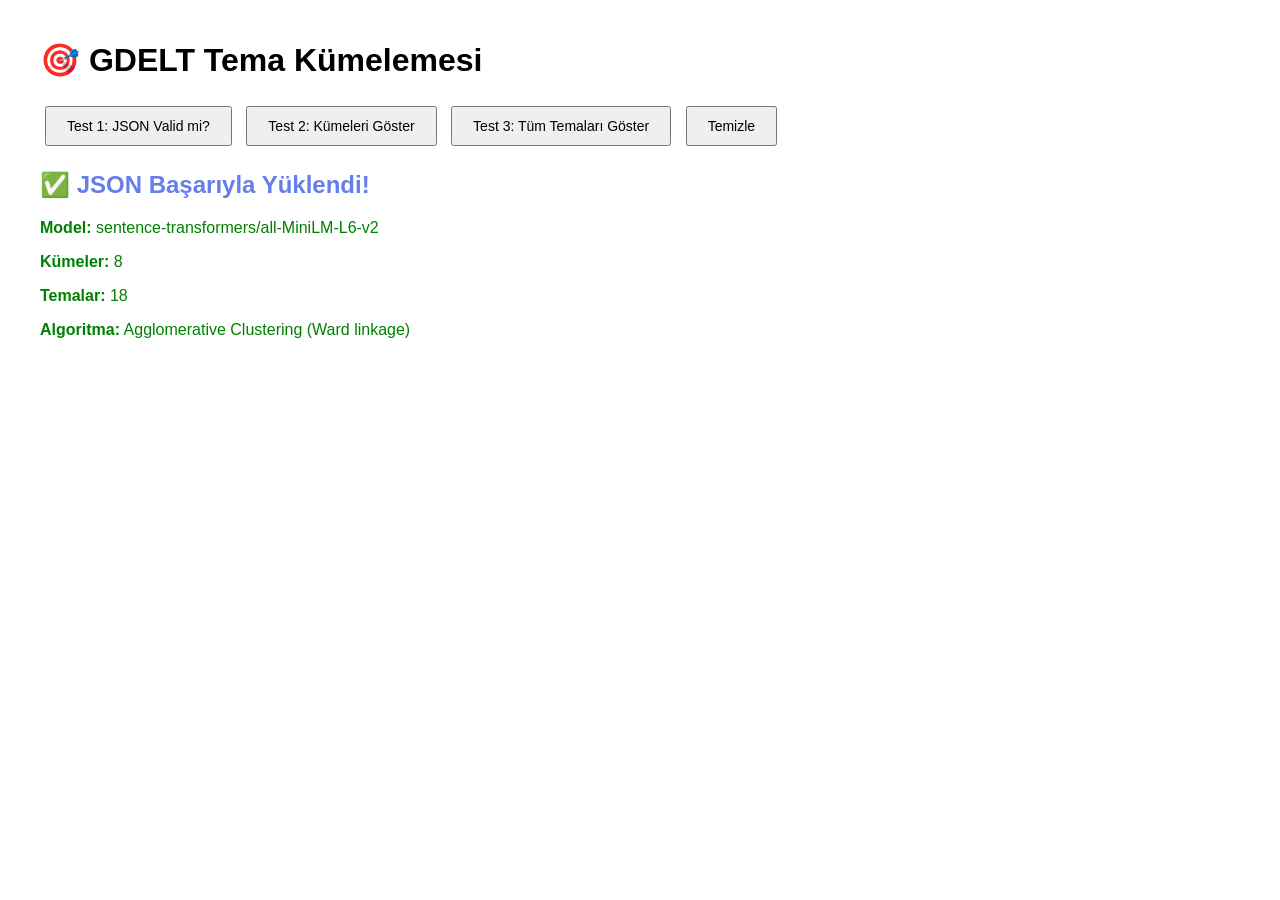
==== simple_test.html @ 1a246635 "Initial commit: GDELT Theme to IPTC Media Topics Mapping Dashboard - Semantic embedding-based classi" ====
<!DOCTYPE html>
<html lang="tr">
<head>
    <meta charset="UTF-8">
    <title>GDELT Kümeleme - Basit Test</title>
    <style>
        body { font-family: Arial, sans-serif; padding: 20px; max-width: 1200px; margin: 0 auto; }
        button { padding: 10px 20px; margin: 5px; font-size: 14px; cursor: pointer; }
        .success { color: green; }
        .error { color: red; }
        .info { color: blue; }
        .cluster { border: 1px solid #ccc; padding: 15px; margin: 10px 0; border-radius: 5px; }
        h2 { color: #667eea; }
    </style>
</head>
<body>
    <h1>🎯 GDELT Tema Kümelemesi</h1>
    
    <div>
        <button onclick="testJSON()">Test 1: JSON Valid mi?</button>
        <button onclick="displayClusters()">Test 2: Kümeleri Göster</button>
        <button onclick="displayAllThemes()">Test 3: Tüm Temaları Göster</button>
        <button onclick="clearAll()">Temizle</button>
    </div>
    
    <div id="output"></div>

    <script>
        let clusterData = null;

        async function loadJSON() {
            try {
                const resp = await fetch('gdelt_theme_clusters.json');
                clusterData = await resp.json();
                return clusterData;
            } catch (e) {
                document.getElementById('output').innerHTML = `<p class="error">❌ JSON yüklenemedi: ${e.message}</p>`;
                return null;
            }
        }

        async function testJSON() {
            document.getElementById('output').innerHTML = '<p class="info">⏳ Test yapılıyor...</p>';
            const data = await loadJSON();
            
            if (!data) return;
            
            let html = '<div class="success"><h2>✅ JSON Başarıyla Yüklendi!</h2>';
            html += `<p><strong>Model:</strong> ${data.metadata.model}</p>`;
            html += `<p><strong>Kümeler:</strong> ${data.metadata.n_clusters}</p>`;
            html += `<p><strong>Temalar:</strong> ${data.metadata.total_themes}</p>`;
            html += `<p><strong>Algoritma:</strong> ${data.metadata.algorithm}</p>`;
            html += `</div>`;
            
            document.getElementById('output').innerHTML = html;
        }

        async function displayClusters() {
            if (!clusterData) await loadJSON();
            if (!clusterData) return;

            let html = '<h2>📊 Kümeler</h2>';
            for (const [id, cluster] of Object.entries(clusterData.cluster_labels)) {
                const colors = ['#FF6B6B', '#4ECDC4', '#45B7D1', '#FFA502', '#95E1D3', '#C87094', '#6C5CE7', '#00B894'];
                const bgColor = colors[id % colors.length];
                
                html += `<div class="cluster" style="border-left: 5px solid ${bgColor};">`;
                html += `<h3>Küme ${id}: ${cluster.iptc_label}</h3>`;
                html += `<p><strong>IPTC:</strong> ${cluster.iptc_description}</p>`;
                html += `<p><strong>Dominant Issue:</strong> ${cluster.dominant_issue}</p>`;
                html += `<p><strong>Tema Sayısı:</strong> ${cluster.theme_count}</p>`;
                html += `<p><strong>Örnek Temalar:</strong> ${cluster.sample_themes.join(', ')}</p>`;
                html += `</div>`;
            }
            document.getElementById('output').innerHTML = html;
        }

        async function displayAllThemes() {
            if (!clusterData) await loadJSON();
            if (!clusterData) return;

            let html = '<h2>📋 Tüm Temalar</h2>';
            html += '<table border="1" cellpadding="8" style="width: 100%; border-collapse: collapse;">';
            html += '<tr><th>Tema Kodu</th><th>Küme</th><th>Konu Kategorisi</th></tr>';
            
            for (const theme of clusterData.themes) {
                html += `<tr>
                    <td><strong>${theme.theme_code}</strong></td>
                    <td>${theme.cluster}</td>
                    <td>${theme.issue_category || '-'}</td>
                </tr>`;
            }
            html += '</table>';
            
            document.getElementById('output').innerHTML = html;
        }

        function clearAll() {
            document.getElementById('output').innerHTML = '';
            clusterData = null;
        }

        // Sayfa yüklendiğinde otomatik test
        window.addEventListener('load', () => {
            testJSON();
        });
    </script>
</body>
</html>
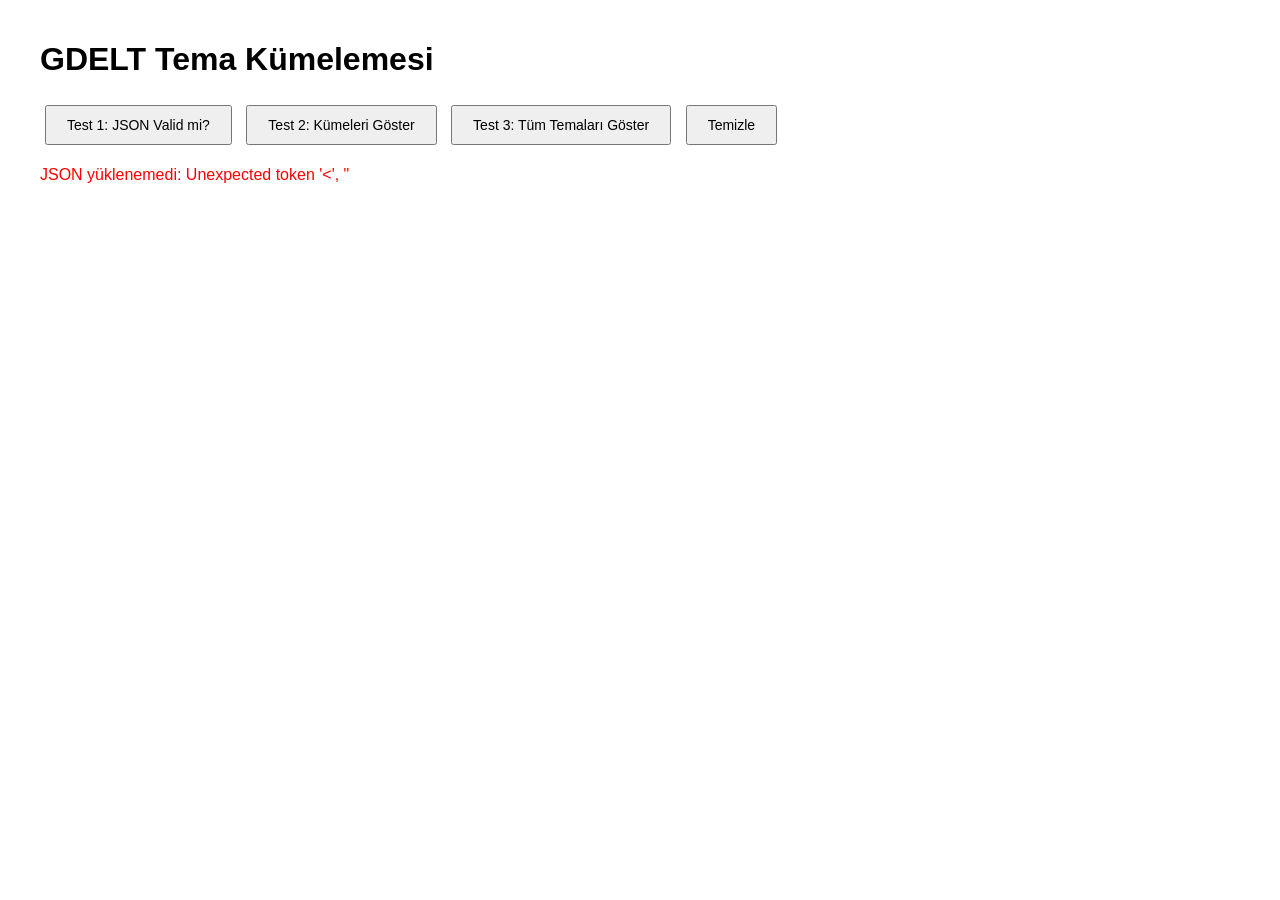
==== commit fde636f0: "change folder layout, change index.html structure, add v3 model" ====
--- a/simple_test.html
+++ b/simple_test.html
@@ -14,7 +14,7 @@
     </style>
 </head>
 <body>
-    <h1>🎯 GDELT Tema Kümelemesi</h1>
+    <h1> GDELT Tema Kümelemesi</h1>
     
     <div>
         <button onclick="testJSON()">Test 1: JSON Valid mi?</button>
@@ -34,18 +34,18 @@
                 clusterData = await resp.json();
                 return clusterData;
             } catch (e) {
-                document.getElementById('output').innerHTML = `<p class="error">❌ JSON yüklenemedi: ${e.message}</p>`;
+                document.getElementById('output').innerHTML = `<p class="error"> JSON yüklenemedi: ${e.message}</p>`;
                 return null;
             }
         }
 
         async function testJSON() {
-            document.getElementById('output').innerHTML = '<p class="info">⏳ Test yapılıyor...</p>';
+            document.getElementById('output').innerHTML = '<p class="info"> Test yapılıyor...</p>';
             const data = await loadJSON();
             
             if (!data) return;
             
-            let html = '<div class="success"><h2>✅ JSON Başarıyla Yüklendi!</h2>';
+            let html = '<div class="success"><h2> JSON Başarıyla Yüklendi!</h2>';
             html += `<p><strong>Model:</strong> ${data.metadata.model}</p>`;
             html += `<p><strong>Kümeler:</strong> ${data.metadata.n_clusters}</p>`;
             html += `<p><strong>Temalar:</strong> ${data.metadata.total_themes}</p>`;
@@ -59,7 +59,7 @@
             if (!clusterData) await loadJSON();
             if (!clusterData) return;
 
-            let html = '<h2>📊 Kümeler</h2>';
+            let html = '<h2> Kümeler</h2>';
             for (const [id, cluster] of Object.entries(clusterData.cluster_labels)) {
                 const colors = ['#FF6B6B', '#4ECDC4', '#45B7D1', '#FFA502', '#95E1D3', '#C87094', '#6C5CE7', '#00B894'];
                 const bgColor = colors[id % colors.length];
@@ -79,7 +79,7 @@
             if (!clusterData) await loadJSON();
             if (!clusterData) return;
 
-            let html = '<h2>📋 Tüm Temalar</h2>';
+            let html = '<h2> Tüm Temalar</h2>';
             html += '<table border="1" cellpadding="8" style="width: 100%; border-collapse: collapse;">';
             html += '<tr><th>Tema Kodu</th><th>Küme</th><th>Konu Kategorisi</th></tr>';
             
